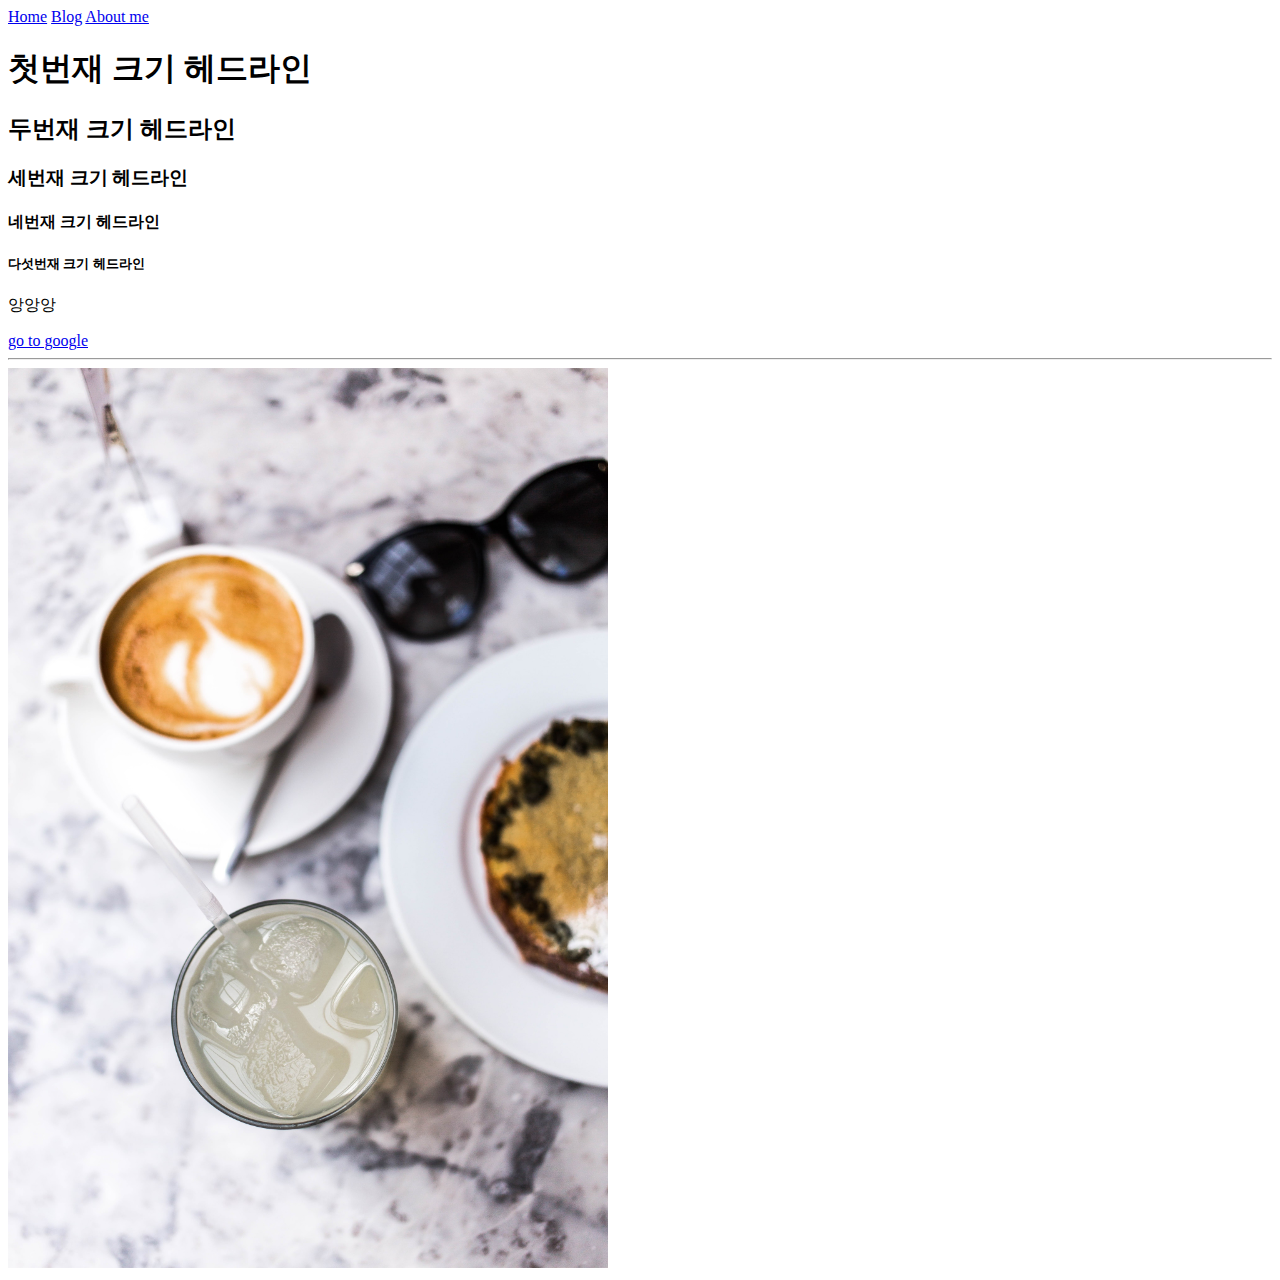
==== index.html @ b92312e2 "HTML 기초" ====
<!DOCTYPE html>
<html>
    <head>
        <title>원오션의 웹사이트</title>
    </head>
    <body>
        <nav>
            <a href="./index.html">Home</a>
            <a href="./blog_list.html">Blog</a>
            <a href="./about_me.html">About me</a>
        </nav>

        <h1>첫번재 크기 헤드라인</h1>
        <h2>두번재 크기 헤드라인</h2>
        <h3>세번재 크기 헤드라인</h3>
        <h4>네번재 크기 헤드라인</h4>
        <h5>다섯번재 크기 헤드라인</h5>

        <p>앙앙앙</p>
        <a href="https://google.com">go to google</a>

        <hr>

        <img src="./images/with_coffee.jpg" width="600px">
    </body>

</html>
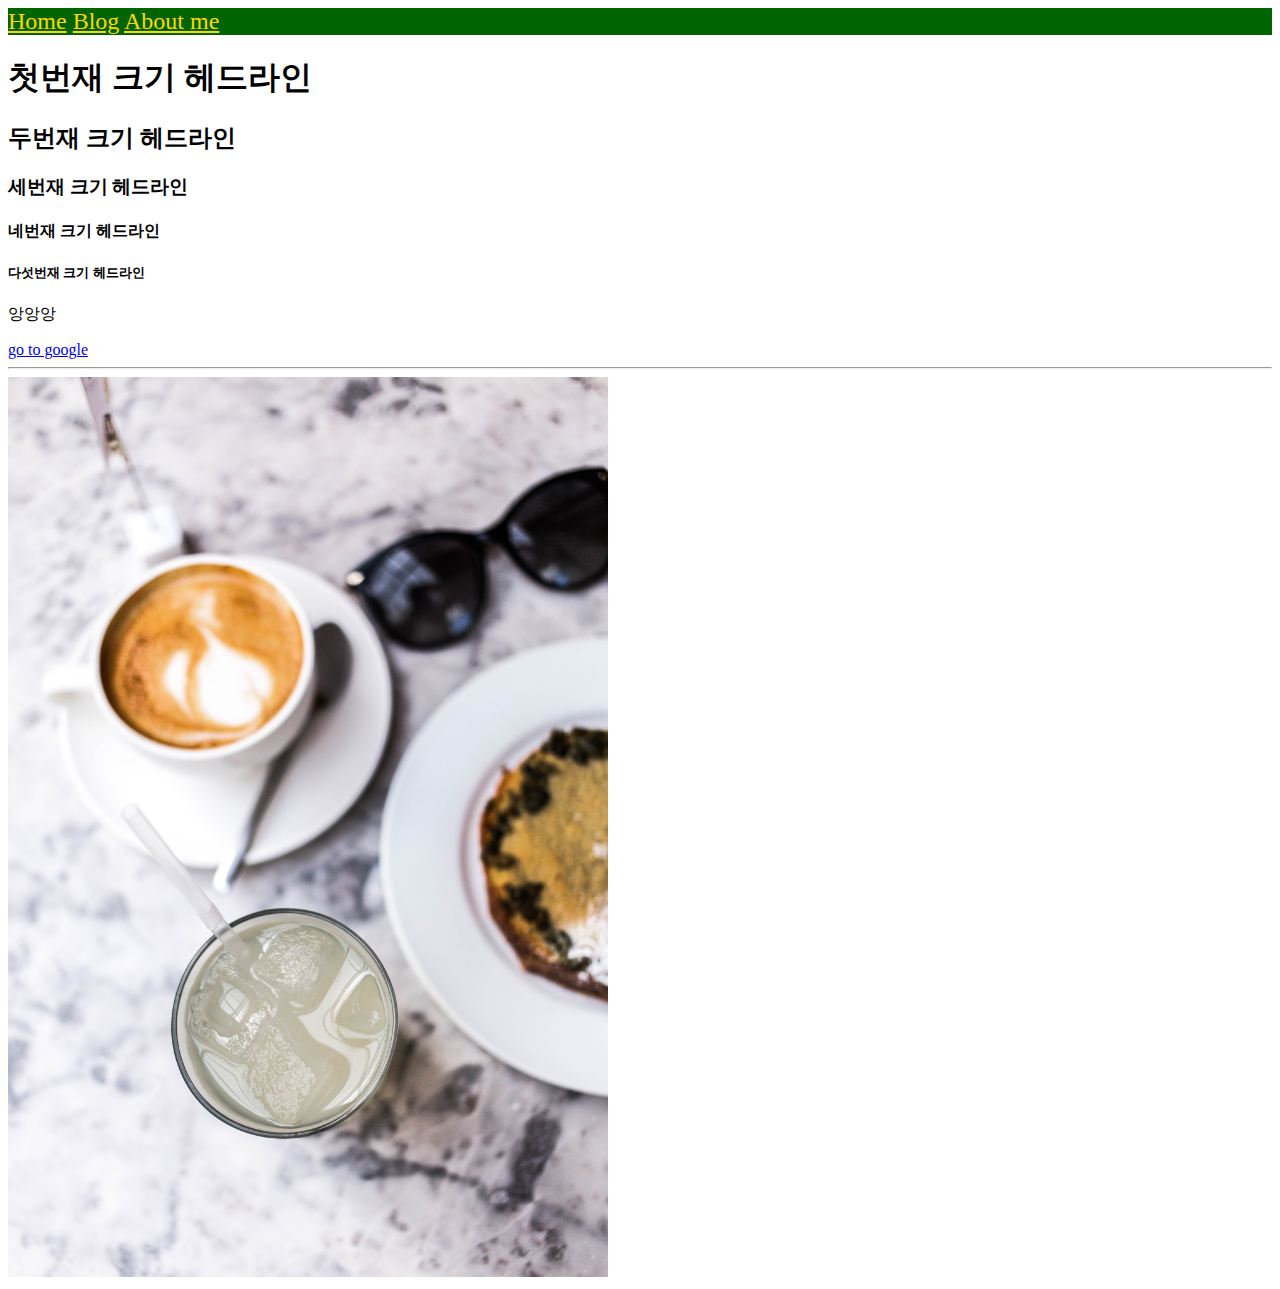
==== commit 8758fafc: "CSS 파일 적용" ====
--- a/index.html
+++ b/index.html
@@ -2,6 +2,7 @@
 <html>
     <head>
         <title>원오션의 웹사이트</title>
+        <link href="./practice.css" rel="stylesheet" type="text/css">
     </head>
     <body>
         <nav>
--- a/practice.css
+++ b/practice.css
@@ -0,0 +1,2 @@
+nav {background-color: darkgreen; font-size: 150%;}
+nav a {color: gold;}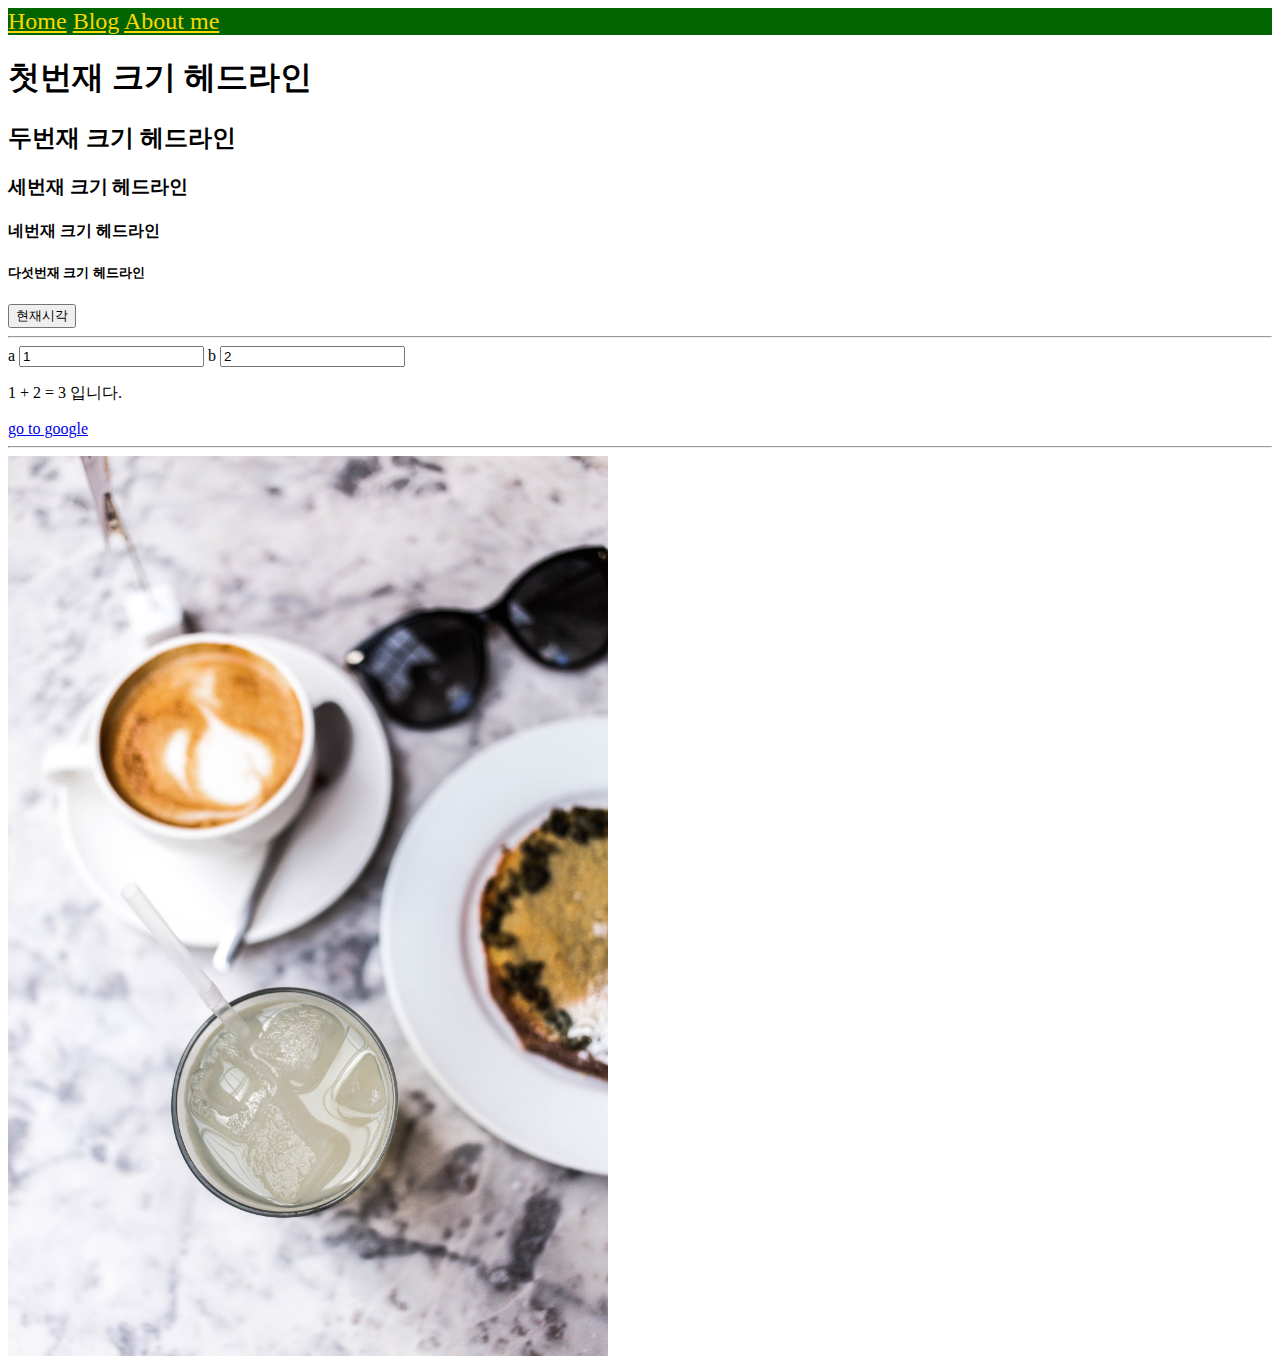
==== commit 795a0d97: "javascript 연습" ====
--- a/index.html
+++ b/index.html
@@ -3,6 +3,9 @@
     <head>
         <title>원오션의 웹사이트</title>
         <link href="./practice.css" rel="stylesheet" type="text/css">
+
+        <script type="text/javascript" src="./add_two_numbers.js"></script>
+        <script type="text/javascript" src="./what_time_is_it.js"></script>
     </head>
     <body>
         <nav>
@@ -17,7 +20,18 @@
         <h4>네번재 크기 헤드라인</h4>
         <h5>다섯번재 크기 헤드라인</h5>
 
-        <p>앙앙앙</p>
+        <button onclick="whatTimeIsIt()">현재시각</button>
+        <hr/>
+
+        <label for="inputA">a</label>
+        <input id="inputA" value=1 onkeyup="doSomething()">
+        
+        <label for="inputB">b</label>
+        <input id="inputB" value=2 onkeyup="doSomething()">
+
+        <p>
+            <span id="valueA">1</span> + 2 = 3 입니다.
+        </p>
         <a href="https://google.com">go to google</a>
 
         <hr>
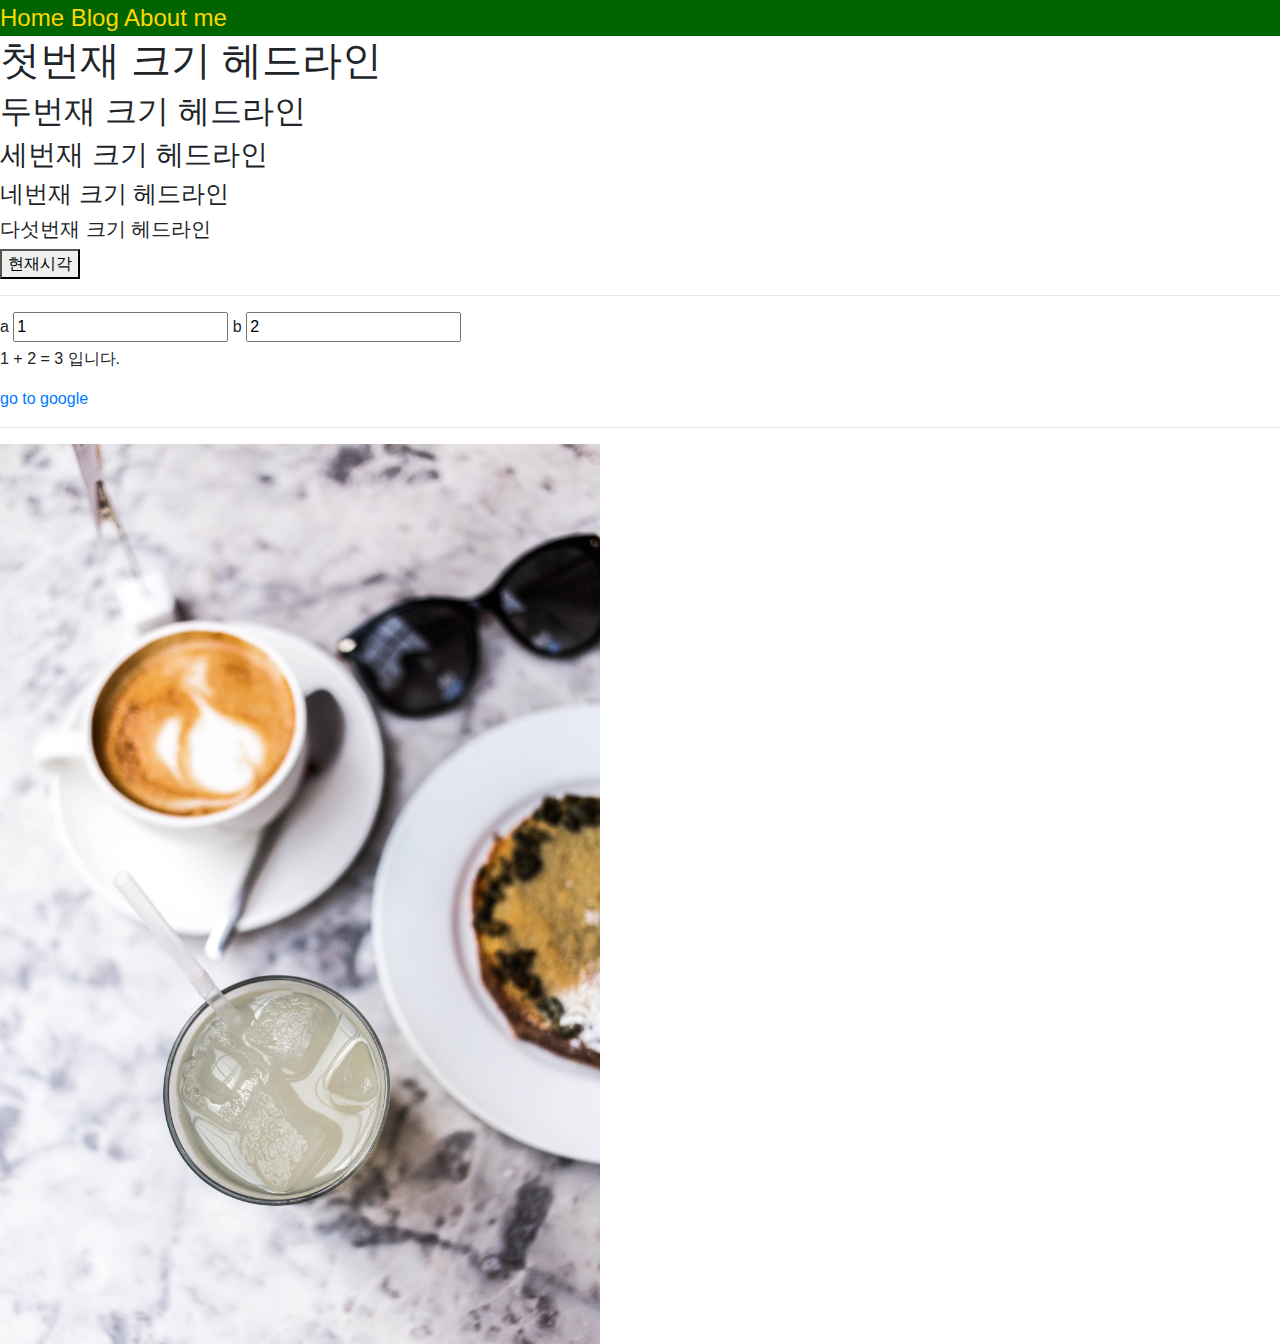
==== commit f5585ba0: "부트스트랩 navbar 적용" ====
--- a/index.html
+++ b/index.html
@@ -6,6 +6,9 @@
 
         <script type="text/javascript" src="./add_two_numbers.js"></script>
         <script type="text/javascript" src="./what_time_is_it.js"></script>
+
+        <link href="./bootstrap4/css/bootstrap.min.css" rel="stylesheet" type="text/css" >
+        <!-- <link rel="stylesheet" href="https://cdn.jsdelivr.net/npm/bootstrap@4.6.1/dist/css/bootstrap.min.css" integrity="sha384-zCbKRCUGaJDkqS1kPbPd7TveP5iyJE0EjAuZQTgFLD2ylzuqKfdKlfG/eSrtxUkn" crossorigin="anonymous"> -->
     </head>
     <body>
         <nav>
@@ -37,6 +40,10 @@
         <hr>
 
         <img src="./images/with_coffee.jpg" width="600px">
+
+        <script src="https://cdn.jsdelivr.net/npm/jquery@3.5.1/dist/jquery.slim.min.js" integrity="sha384-DfXdz2htPH0lsSSs5nCTpuj/zy4C+OGpamoFVy38MVBnE+IbbVYUew+OrCXaRkfj" crossorigin="anonymous"></script>
+        <script src="https://cdn.jsdelivr.net/npm/bootstrap@4.6.1/dist/js/bootstrap.bundle.min.js" integrity="sha384-fQybjgWLrvvRgtW6bFlB7jaZrFsaBXjsOMm/tB9LTS58ONXgqbR9W8oWht/amnpF" crossorigin="anonymous"></script>
+
     </body>
 
 </html>